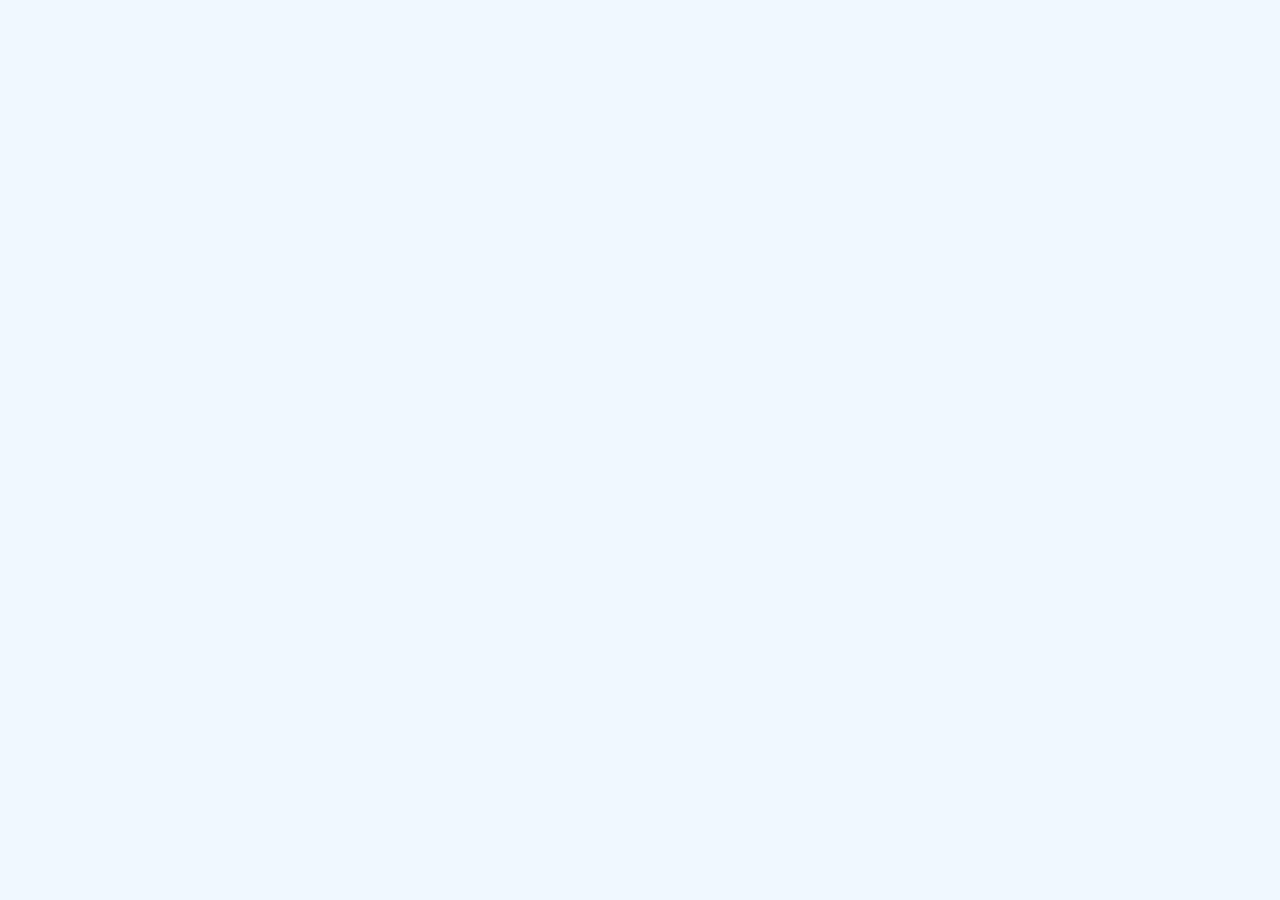
==== games/flappyBird/flappy.html @ 1f1a7640 "Add Flappy bird" ====
<html>
    <meta charset="UTF-8">
    <title> Flappy Bird </title>
    <link rel="icon" type="image/png" href="">
    <link rel="styleSheet" href="flappy.css">

    <body>
        <!---Game Map / Area--->
       <canvas id="game-map"></canvas> 
    
       
    </body>
</html>
---- games/flappyBird/flappy.css ----
@import url('https://fonts.googleapis.com/css2?family=Space+Grotesk:wght@300..700&display=swap');

/* IMPL font */
.space-grotesk {
  font-family: "Space Grotesk", sans-serif;
  font-optical-sizing: auto;
  font-weight: 400;
  font-style: normal;
}

body {
    margin: 0;

    background-color: aliceblue;
}
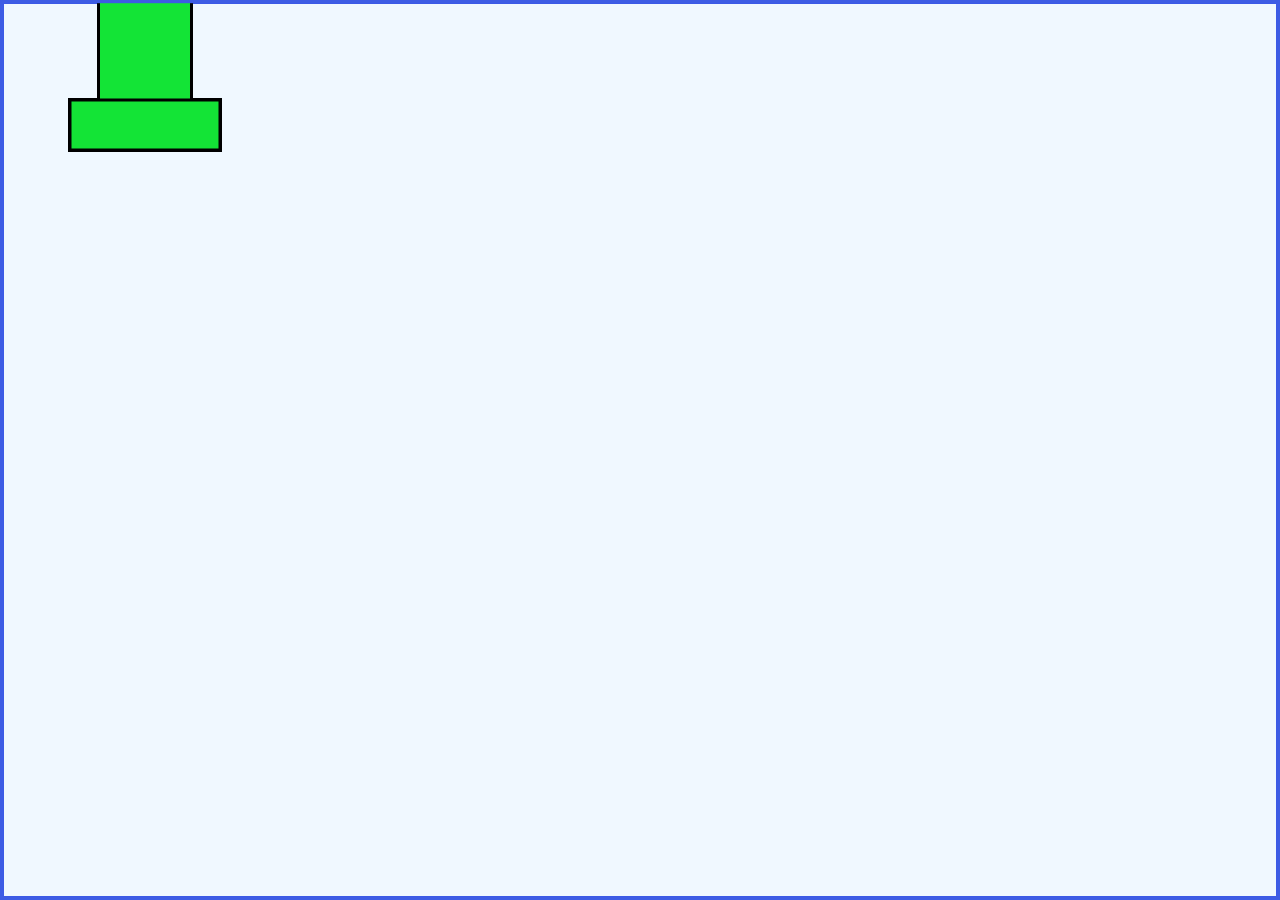
==== commit 99c933cb: "Just made the pipeline move for now" ====
--- a/games/flappyBird/flappy.html
+++ b/games/flappyBird/flappy.html
@@ -8,6 +8,8 @@
         <!---Game Map / Area--->
        <canvas id="game-map"></canvas> 
     
-       
+
     </body>
+
+    <script src="flappy.js" defer></script>
 </html>
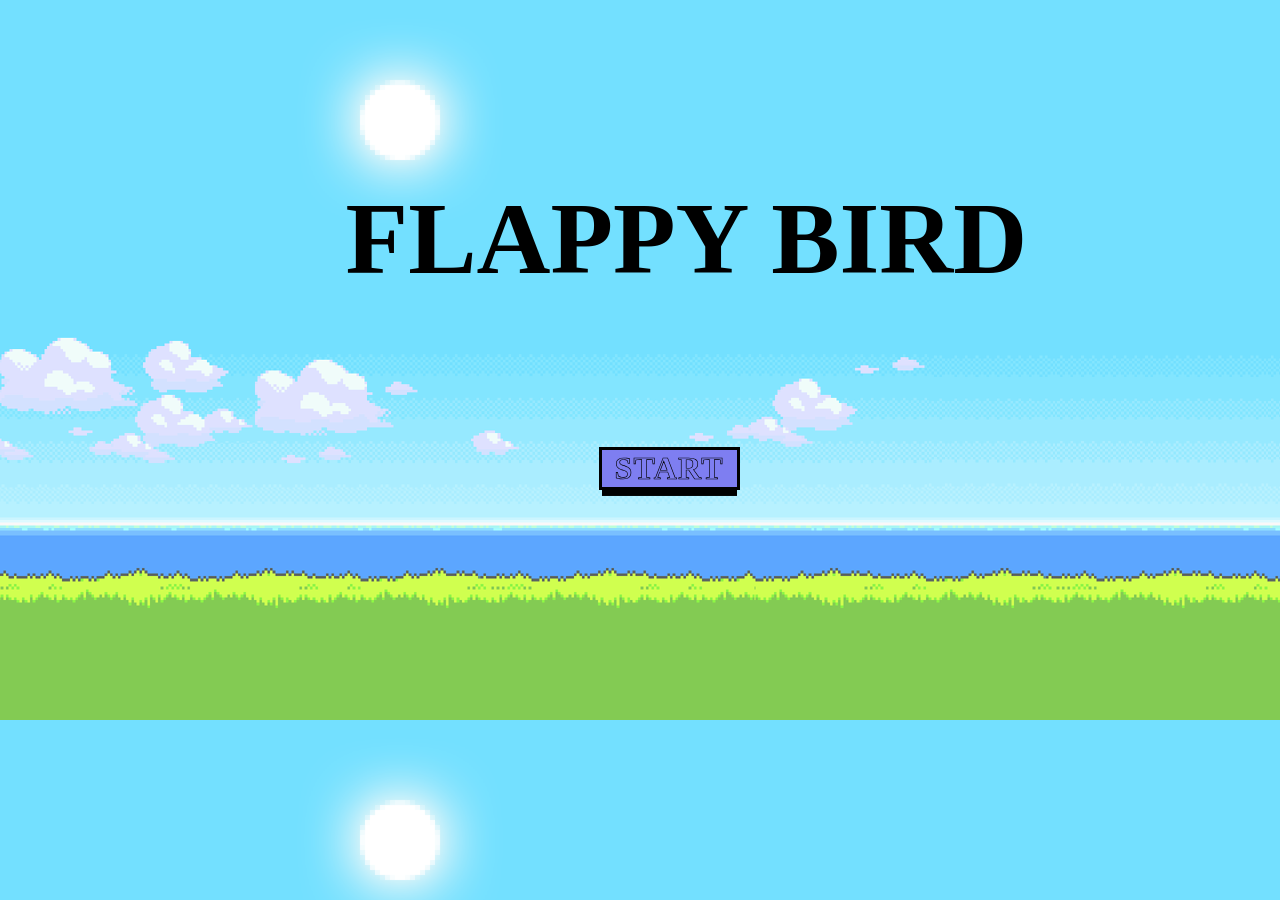
==== commit eec6ccf8: "Some animations and trying to get a grip on how to do the game" ====
--- a/games/flappyBird/flappy.html
+++ b/games/flappyBird/flappy.html
@@ -7,8 +7,13 @@
     <body>
         <!---Game Map / Area--->
        <canvas id="game-map"></canvas> 
-    
 
+       <div class="first-screen">
+        <div class="text-header">FLAPPY BIRD</div>
+       
+        <!--- Buttons --->
+        <div class="start-button">START</div>
+       </div>
     </body>
 
     <script src="flappy.js" defer></script>
--- a/games/flappyBird/flappy.css
+++ b/games/flappyBird/flappy.css
@@ -9,7 +9,63 @@
 }
 
 body {
+    font-family: "Space Grotesk";
+
     margin: 0;
 
-    background-color: aliceblue;
+    overflow: hidden;
+
+    background-image: url("../../assets/game/flappybird/image/Flappy_bg.png");
+    background-size: contain;
+    background-attachment: fixed;
+}
+
+/* First screen */
+.first-screen {
+    opacity: 1;
+
+    transition: 1s ease-in-out;
+}
+
+.first-screen.hide {
+    opacity: 0;
+}
+
+/* Button */
+.start-button {
+    position: absolute;
+    left: 47%;
+    top: 50%;
+
+    cursor: pointer;
+
+    font-size: 2.5vw;
+    font-weight: 600;
+    color: transparent;
+    letter-spacing: 0.1vw;
+
+    -webkit-text-stroke-color: black;
+    -webkit-text-stroke-width: 0.05vw;
+
+    padding: 0 1vw;
+    background-color: rgb(126, 126, 241);
+    outline: 0.25vw solid black;
+    box-shadow: 0 0.7vw 0 0 black;
+
+    transition: 0.2s ease-in-out;
+}
+
+.start-button:active {
+    color: rgb(0, 0, 0);
+    transform: translate(0, 0.7vw);
+    box-shadow: none;
+}
+
+.text-header {
+    position: absolute;
+    top: 20%;
+    left: 27%;
+
+    font-size: 8vw;
+    font-weight: 800;
 }
